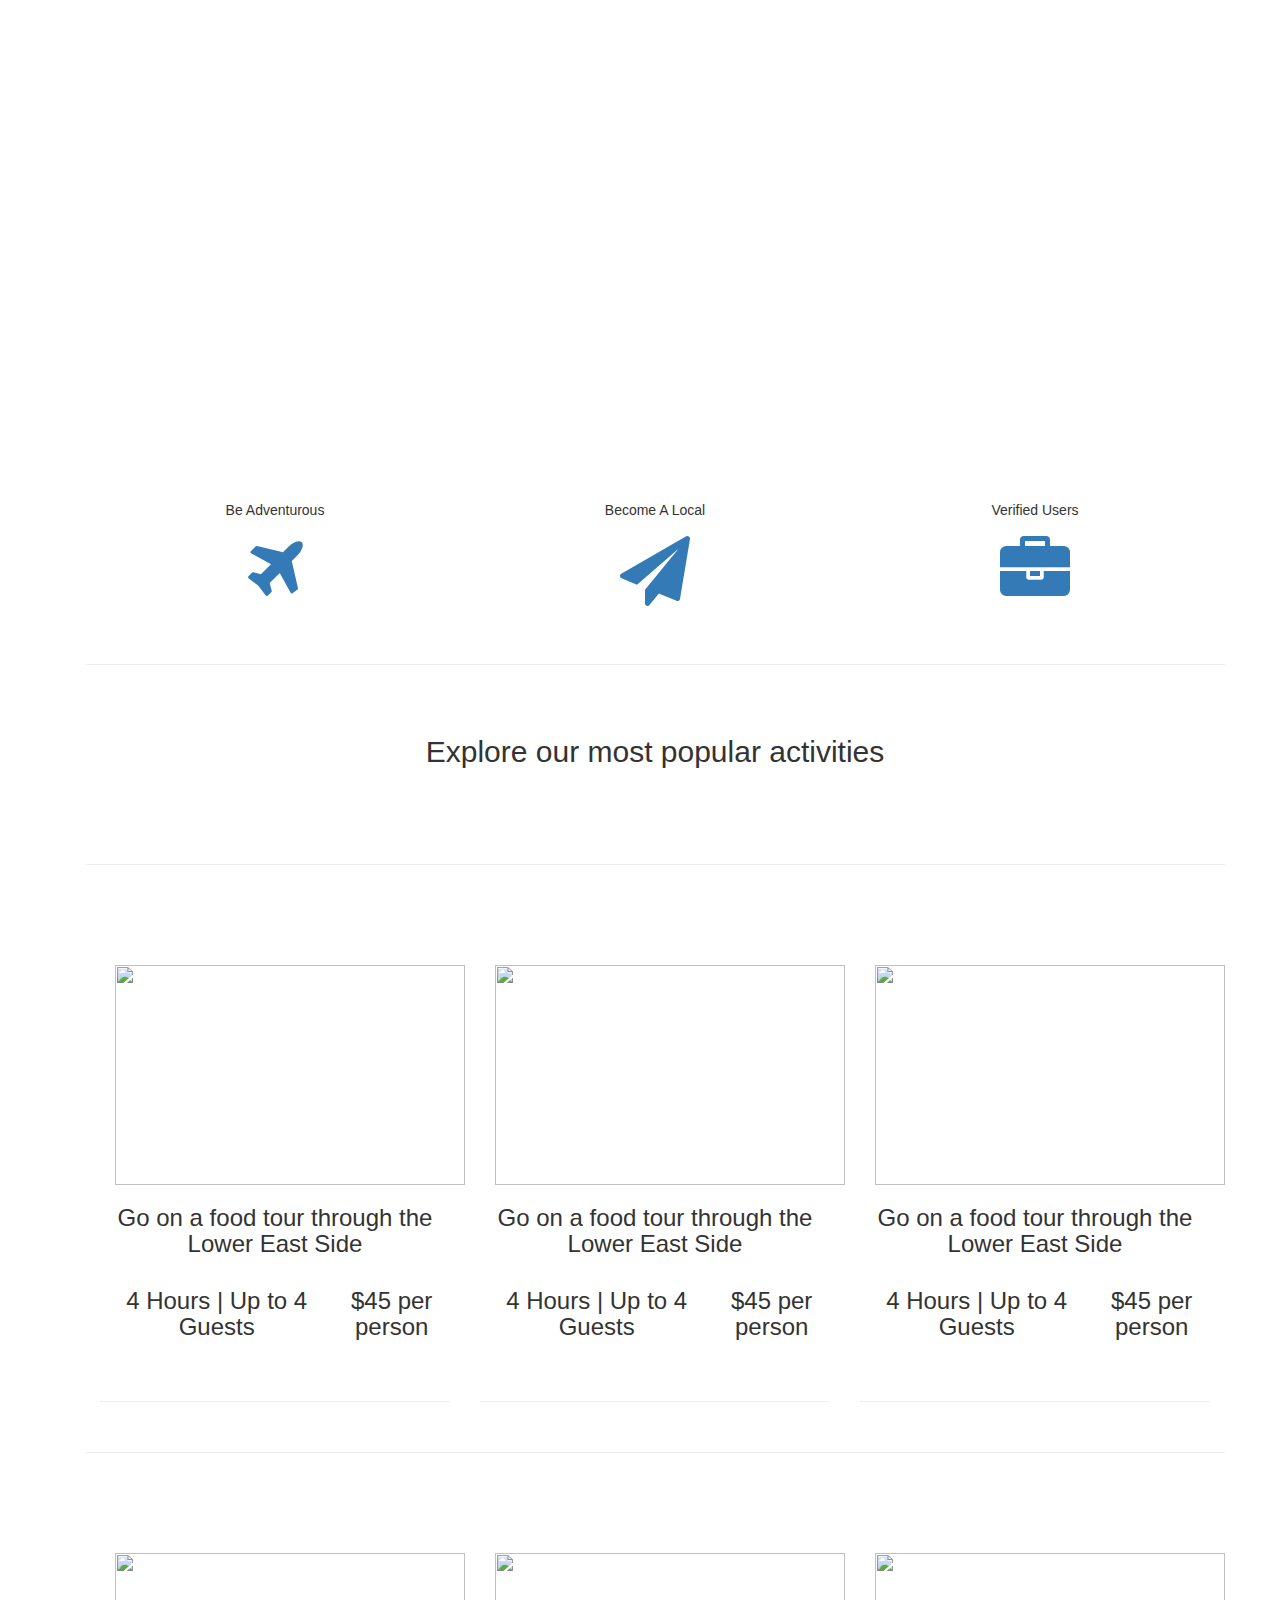
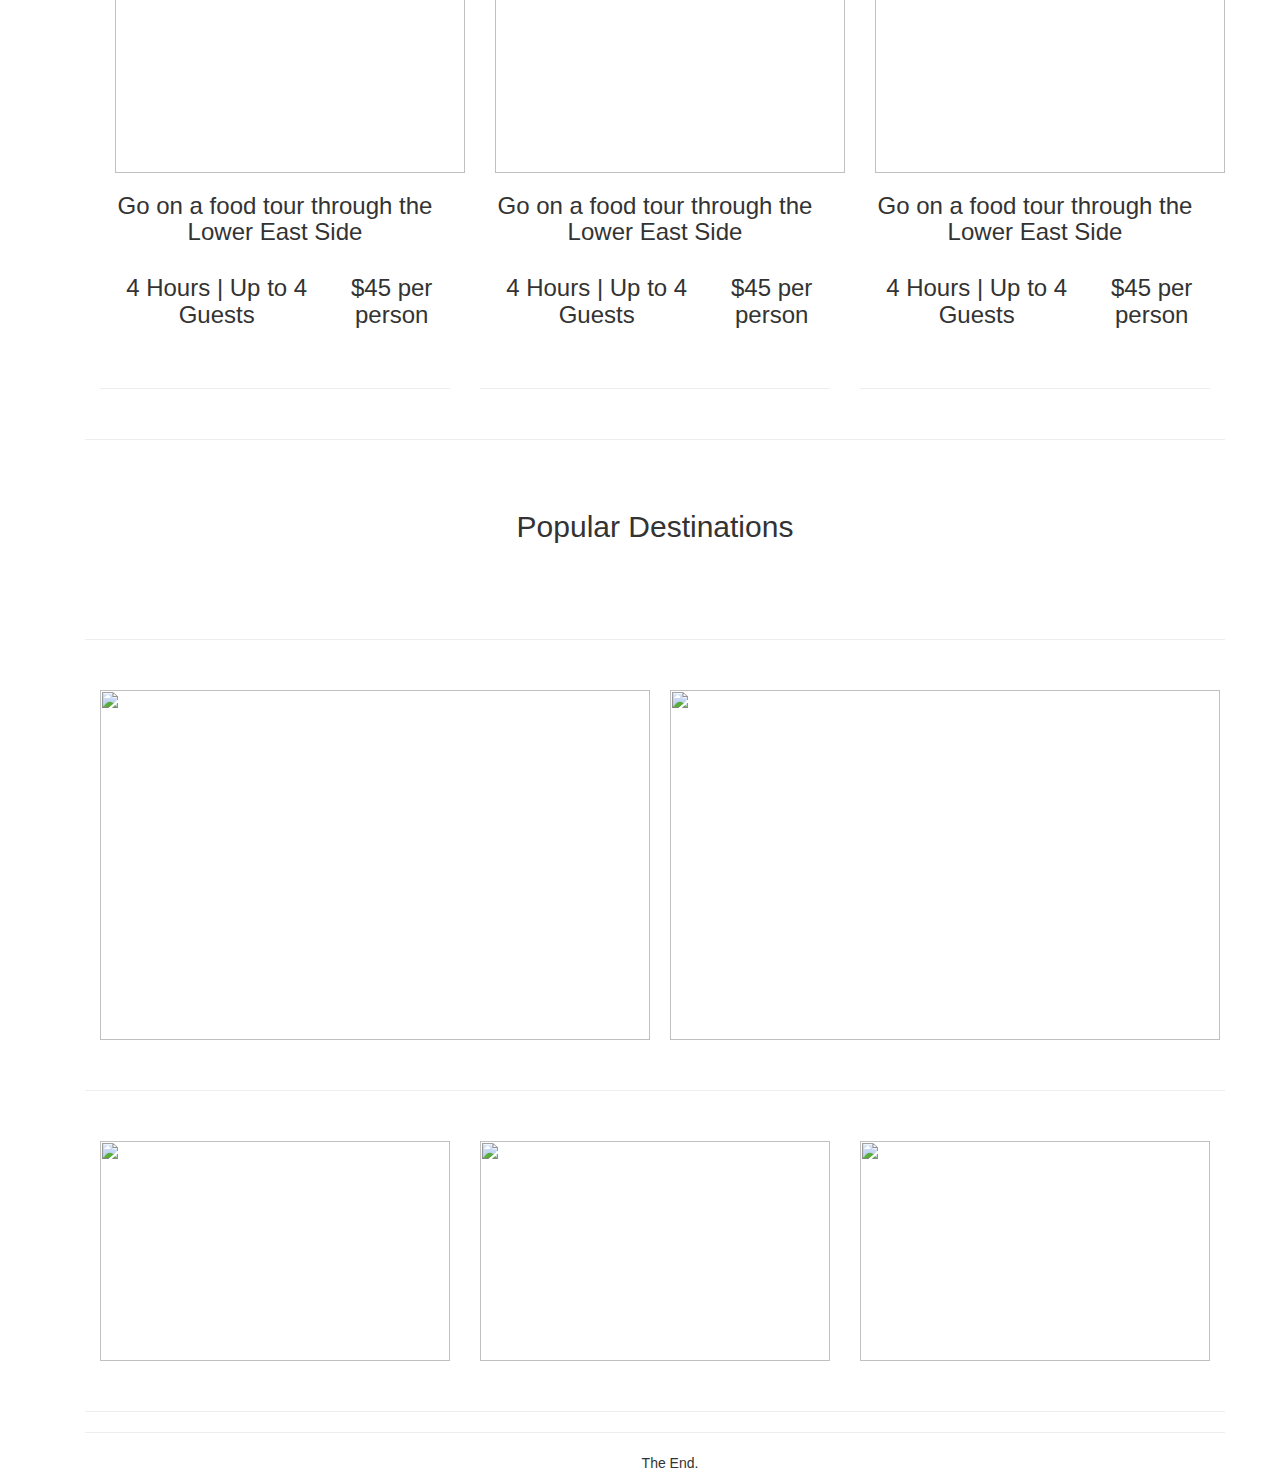
==== Web/index.html @ 0862f8be "Initial Feather Commit" ====
<!DOCTYPE html>
<html lang="en">
<head>
    <meta charset="utf-8">
    <meta http-equiv="X-UA-Compatible" content="IE=edge">
    <meta name="viewport" content="width=device-width, initial-scale=1">
    <!-- The above 3 meta tags *must* come first in the head; any other head 
    content must come *after* these tags -->
    <title>Feather</title>
    <link href="assets/css/bootstrap.min.css" rel="stylesheet">
    <link href="assets/css/bootstrap-theme.min.css" rel="stylesheet">
    <link href="assets/css/font-awesome.min.css" rel="stylesheet">
    <link href="assets/css/bootstrap-social.css" rel="stylesheet">
    <link href="assets/css/mystyles.css" rel="stylesheet">
</head>
<body>
    <div id="app-container">
        <div id="main-region" class="container"></div>
    </div>

    <!--<script src="assets/js/jquery-2.1.4.min.js"></script>-->
    <!--<script src="assets/js/app.js"></script>-->
    <script src="./assets/js/require_main.built.js"></script>
    <script src="assets/js/vendor/parallax.min.js"></script>
</body>
</html>
---- Web/assets/css/mystyles.css ----
.row-header{
    margin:0px auto;
    padding:0px auto;
}

.row-content {
    margin:0px auto;
    padding: 50px 0px 50px 0px;
    border-bottom: 1px ridge;
    min-height:200px;
}

.row-footer{
    background-color: #AfAfAf;
    margin:0px auto;
    padding: 20px 0px 20px 0px;
}

.parallax-window {
    min-height: 400px;
    background: transparent;
}


/*
.bg {
  background: url('../images/remoteasianvillage.jpg') no-repeat center center;
  position: fixed;
  width: 100%;
  height: 600px; 
  top:0;
  left:0;
  z-index: -1;
}

.jumbotron {
  margin-bottom: 0px;
  height: 600px;
  color: white;
  text-shadow: black 0.3em 0.3em 0.3em;
  background:transparent;
}
*/


.jumbotron {
  margin-bottom: 0px;
  height: 400px;
  color: white;
  text-shadow: black 0.3em 0.3em 0.3em;
  background:url('../images/remoteasianvillage.jpg') no-repeat center center;
}

.search-box-text {
    color: gray;
    width: 300px;
}

/*
.activity_one_image {
    background: url('../images/ActivityImage.png') no-repeat center center;
    position: fixed;
    width: 200px;
    height: 100px;
}
*/

address{
    font-size:80%;
    margin:0px;
    color:#0f0f0f;
}

body{
    padding:50px 0px 0px 0px;
    z-index:0;
}

.navbar-inverse {
     background: #303F9F;
}

.navbar-inverse .navbar-nav > .active > a,
.navbar-inverse .navbar-nav > .active > a:hover,
.navbar-inverse .navbar-nav > .active > a:focus {
    color: #fff;
    background: #1A237E;
}

.navbar-inverse .navbar-nav > .open > a,
 .navbar-inverse .navbar-nav > .open > a:hover,
 .navbar-inverse .navbar-nav > .open > a:focus {
    color: #fff;
    background: #1A237E;
}

.navbar-inverse .navbar-nav .open .dropdown-menu> li> a,
.navbar-inverse .navbar-nav .open .dropdown-menu {
    background-color: #303F9F;
    color:#eeeeee;
}

.navbar-inverse .navbar-nav .open .dropdown-menu> li> a:hover {
    color:#000000;
}
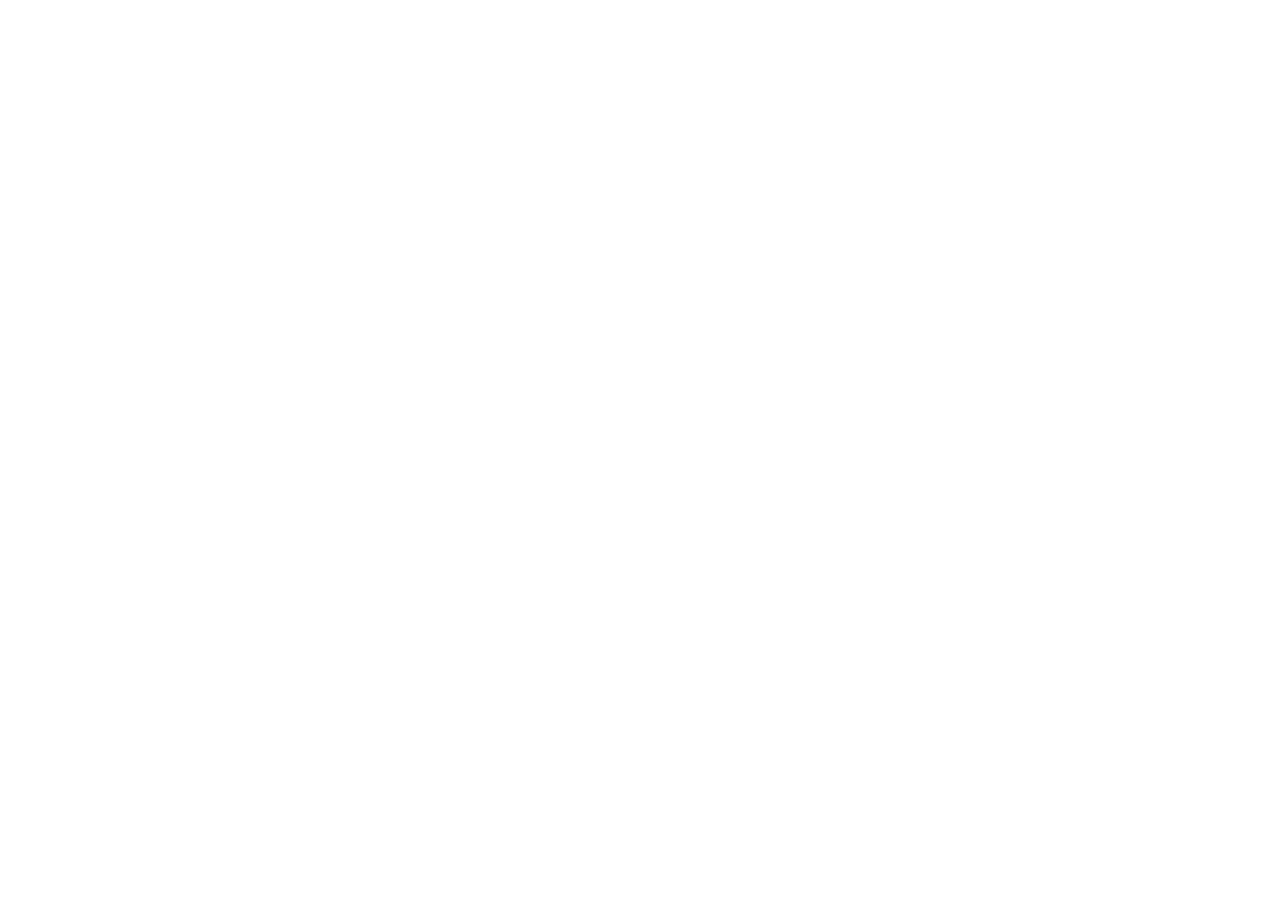
==== commit 3c7d1af2: "Added latest changes. Blocked on requirejs without using the r.js optimizer" ====
--- a/Web/index.html
+++ b/Web/index.html
@@ -20,7 +20,34 @@
 
     <!--<script src="assets/js/jquery-2.1.4.min.js"></script>-->
     <!--<script src="assets/js/app.js"></script>-->
-    <script src="./assets/js/require_main.built.js"></script>
-    <script src="assets/js/vendor/parallax.min.js"></script>
+    <!--<script src="./assets/js/require_main.built.js"></script>-->
+
+    <!-- vendor js files -->
+    
+    <script src="assets/js/vendor/jquery-2.1.4.min.js"></script>
+    <script src="assets/js/vendor/jquery-ui.min.js"></script>
+    <script src="assets/js/vendor/bootstrap.min.js"></script>
+    <script src="assets/js/vendor/underscore.js"></script>
+    <script src="assets/js/vendor/backbone.js"></script>
+    <script src="assets/js/vendor/backbone.marionette.js"></script>
+    <script src="assets/js/vendor/backbone.localStorage-min.js"></script>
+    <script src="assets/js/vendor/backbone.modal-min.js"></script>
+    <script src="assets/js/vendor/backbone.marionette.modals-min.js"></script>
+
+    <script src="assets/js/vendor/json3.min.js"></script>
+    <script src="assets/js/vendor/require.js"></script>
+    <script src="assets/js/vendor/text.js"></script>
+    <script src="assets/js/vendor/underscore-tpl.js"></script>
+
+    
+    <!-- app js files -->
+    
+    <script src="assets/js/app.js"></script>
+    <script src="assets/js/apps/feather/feather_app.js"></script>
+    <script src="assets/js/apps/feather/feather_app_router.js"></script>
+    
+    <script src="assets/js/apps/feather/welcome/welcome_view.js"></script>
+    <script src="assets/js/apps/feather/welcome/welcome_controller.js"></script>
+    
 </body>
 </html>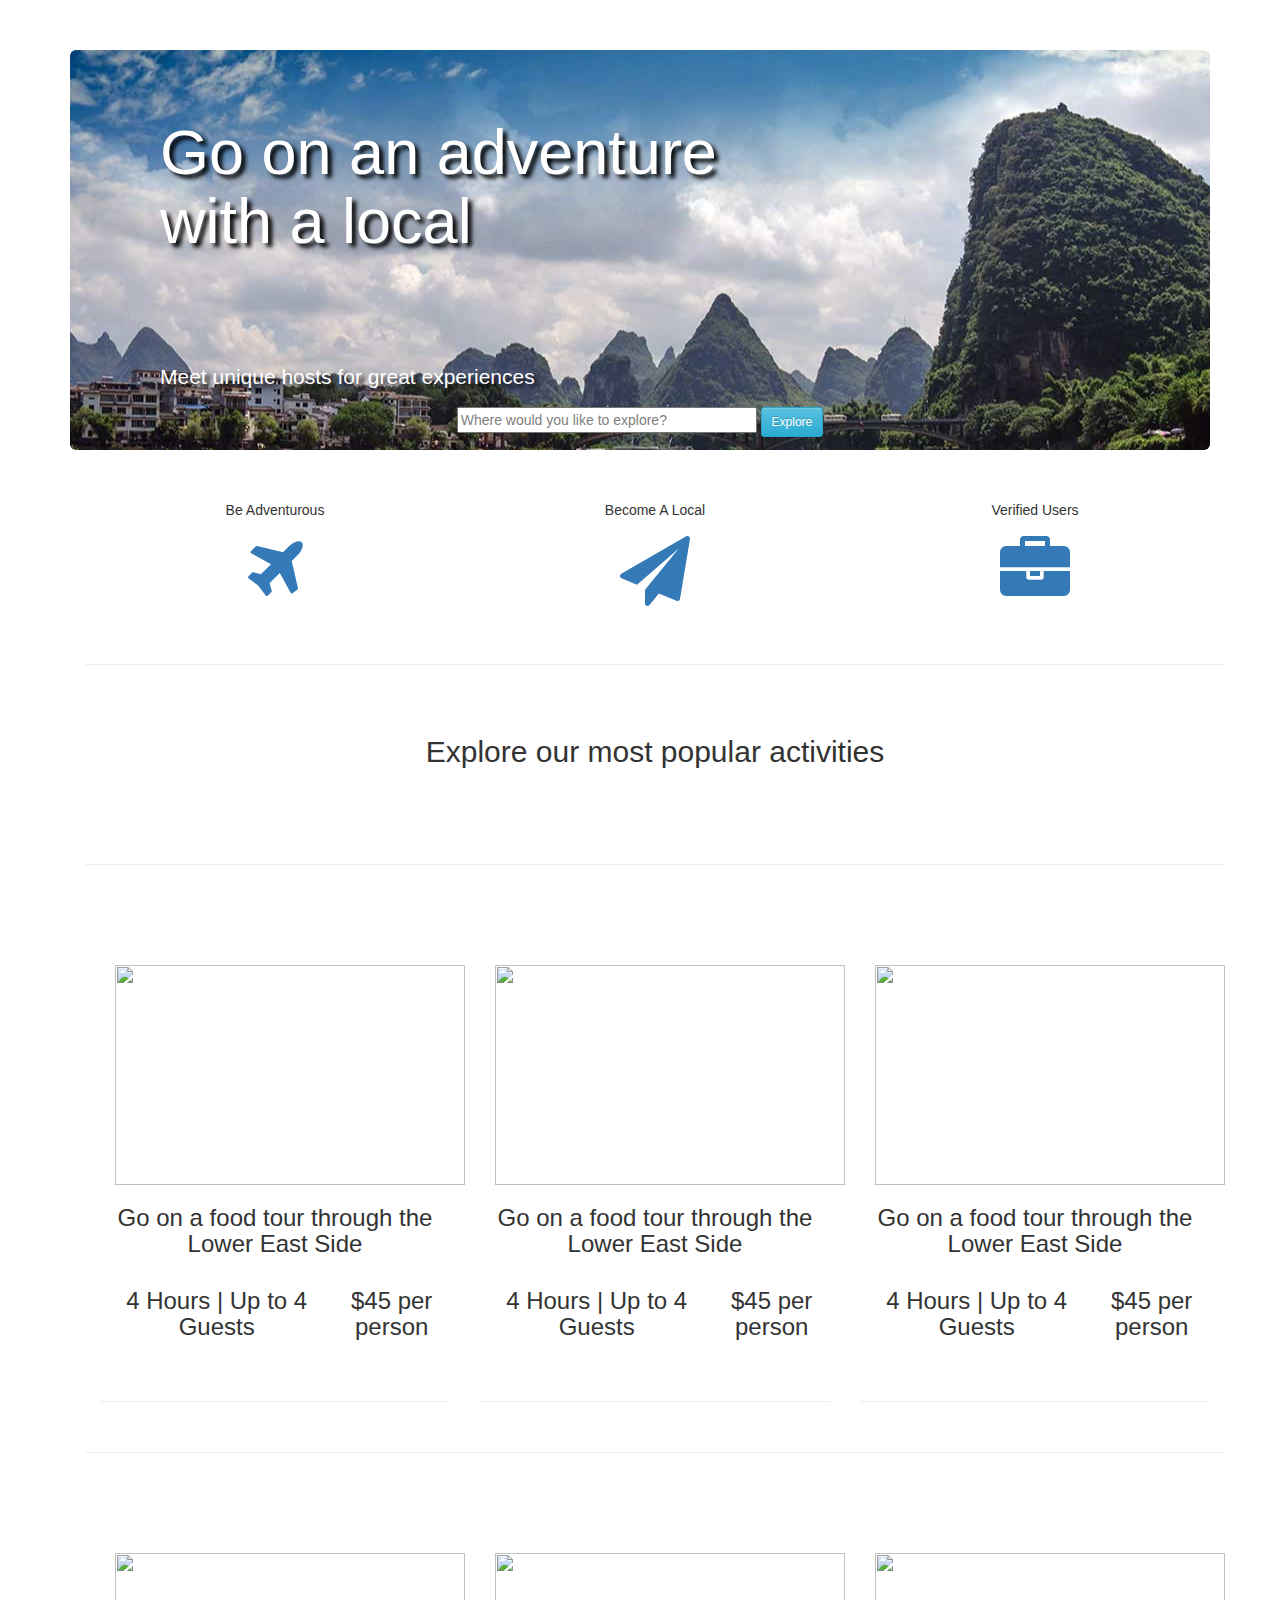
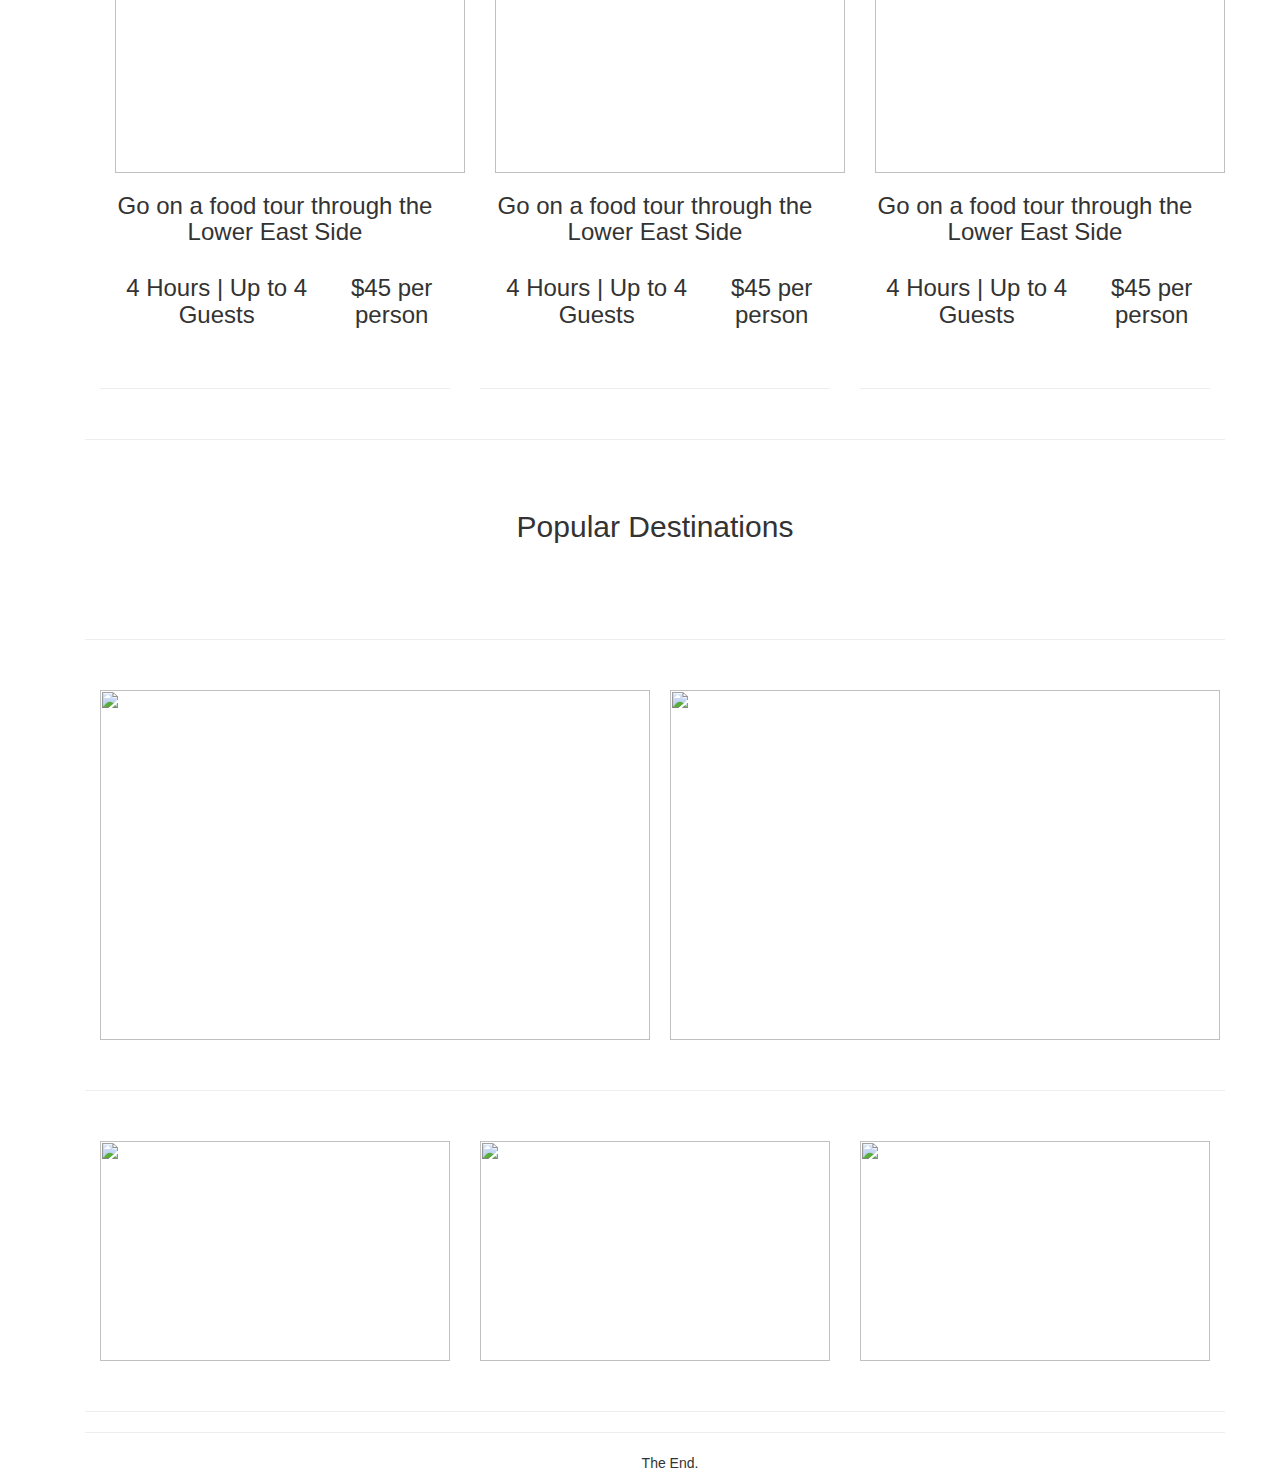
==== commit fdfa1984: "fix a issue with require's data-main v1.2" ====
--- a/Web/index.html
+++ b/Web/index.html
@@ -1,4 +1,4 @@
-<!DOCTYPE html>
+﻿<!DOCTYPE html>
 <html lang="en">
 <head>
     <meta charset="utf-8">
@@ -24,30 +24,10 @@
 
     <!-- vendor js files -->
     
-    <script src="assets/js/vendor/jquery-2.1.4.min.js"></script>
-    <script src="assets/js/vendor/jquery-ui.min.js"></script>
-    <script src="assets/js/vendor/bootstrap.min.js"></script>
-    <script src="assets/js/vendor/underscore.js"></script>
-    <script src="assets/js/vendor/backbone.js"></script>
-    <script src="assets/js/vendor/backbone.marionette.js"></script>
-    <script src="assets/js/vendor/backbone.localStorage-min.js"></script>
-    <script src="assets/js/vendor/backbone.modal-min.js"></script>
-    <script src="assets/js/vendor/backbone.marionette.modals-min.js"></script>
-
-    <script src="assets/js/vendor/json3.min.js"></script>
-    <script src="assets/js/vendor/require.js"></script>
-    <script src="assets/js/vendor/text.js"></script>
-    <script src="assets/js/vendor/underscore-tpl.js"></script>
-
-    
-    <!-- app js files -->
-    
-    <script src="assets/js/app.js"></script>
-    <script src="assets/js/apps/feather/feather_app.js"></script>
-    <script src="assets/js/apps/feather/feather_app_router.js"></script>
-    
-    <script src="assets/js/apps/feather/welcome/welcome_view.js"></script>
-    <script src="assets/js/apps/feather/welcome/welcome_controller.js"></script>
+	<!-- data-main attribute tells require.js to load 'assets/js/require_main' after require.js loads. -->
+    <script data-main="./assets/js/require_main" src="./assets/js/vendor/require.js"></script>
+	
+    <!-- Be sure to load all scripts that call define() via the RequireJS API. Do not manually code script tags in HTML to load scripts that have define() calls in them. -->
     
 </body>
 </html>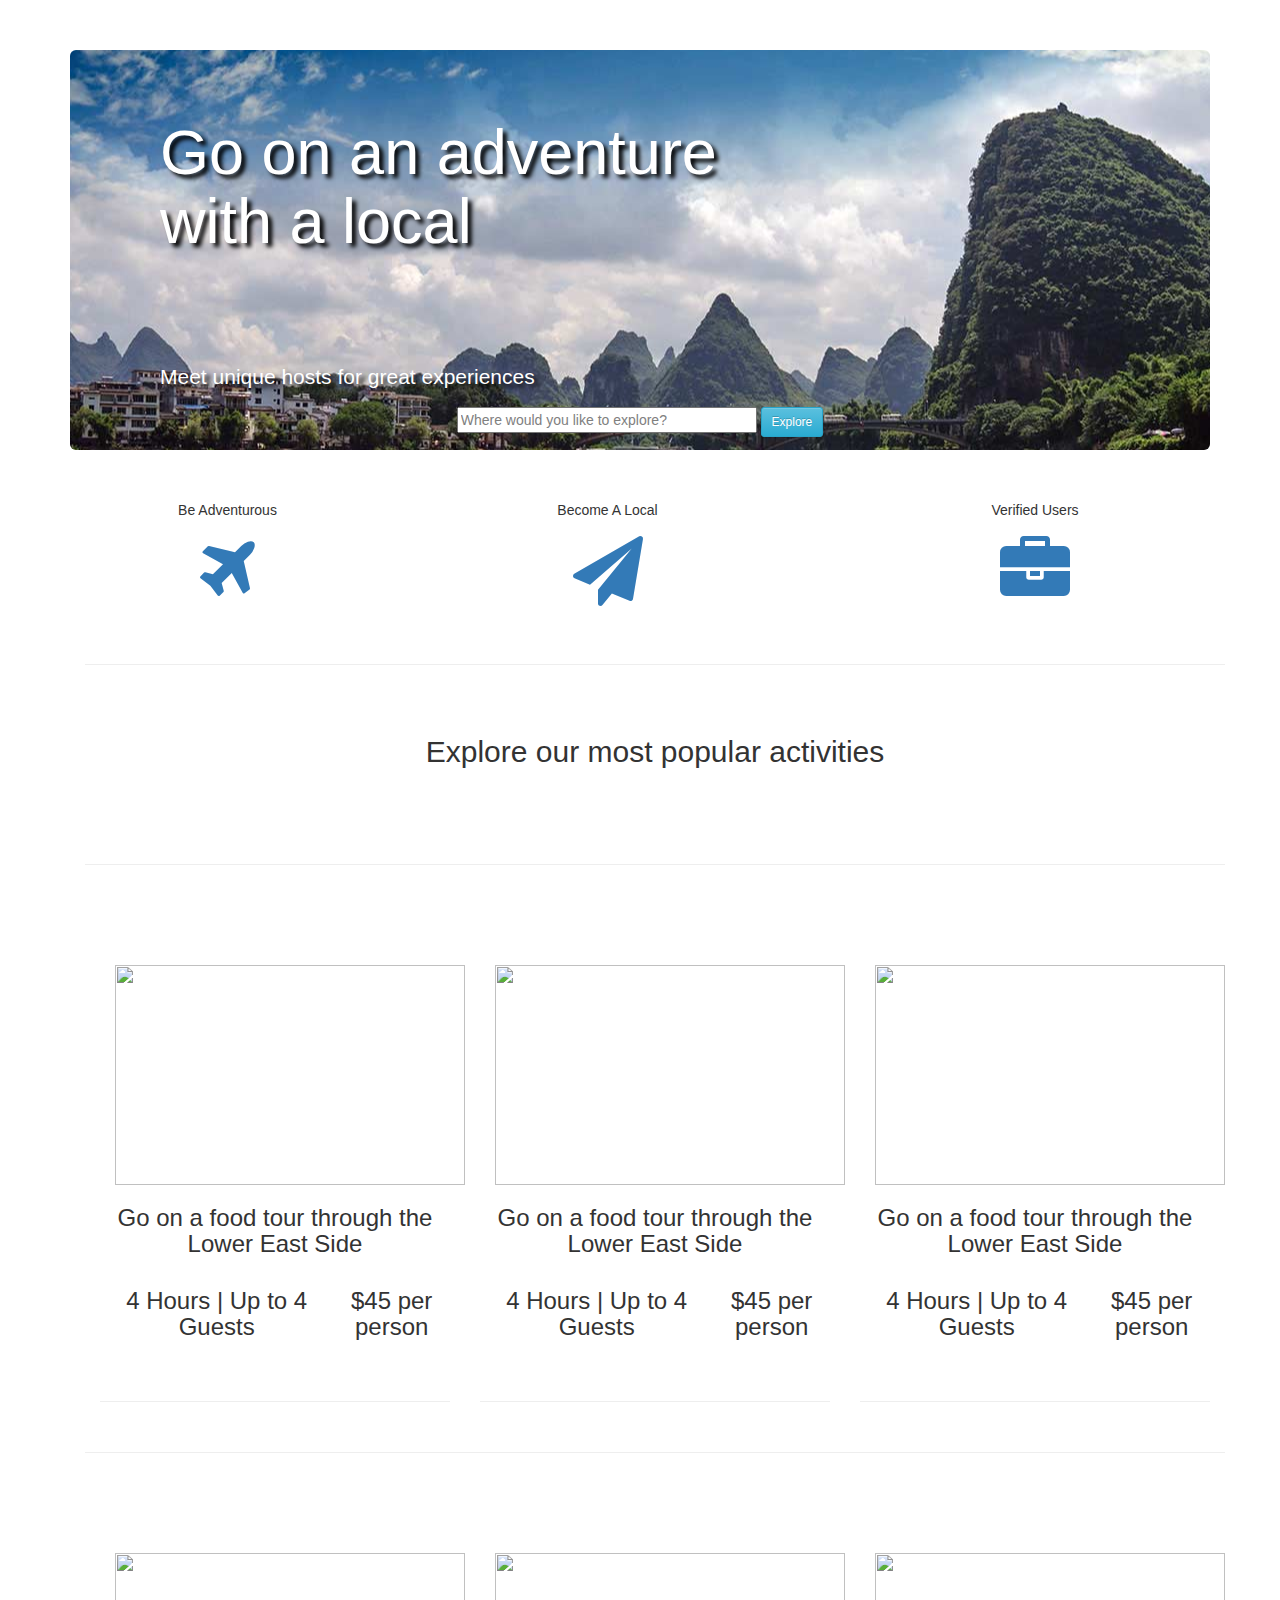
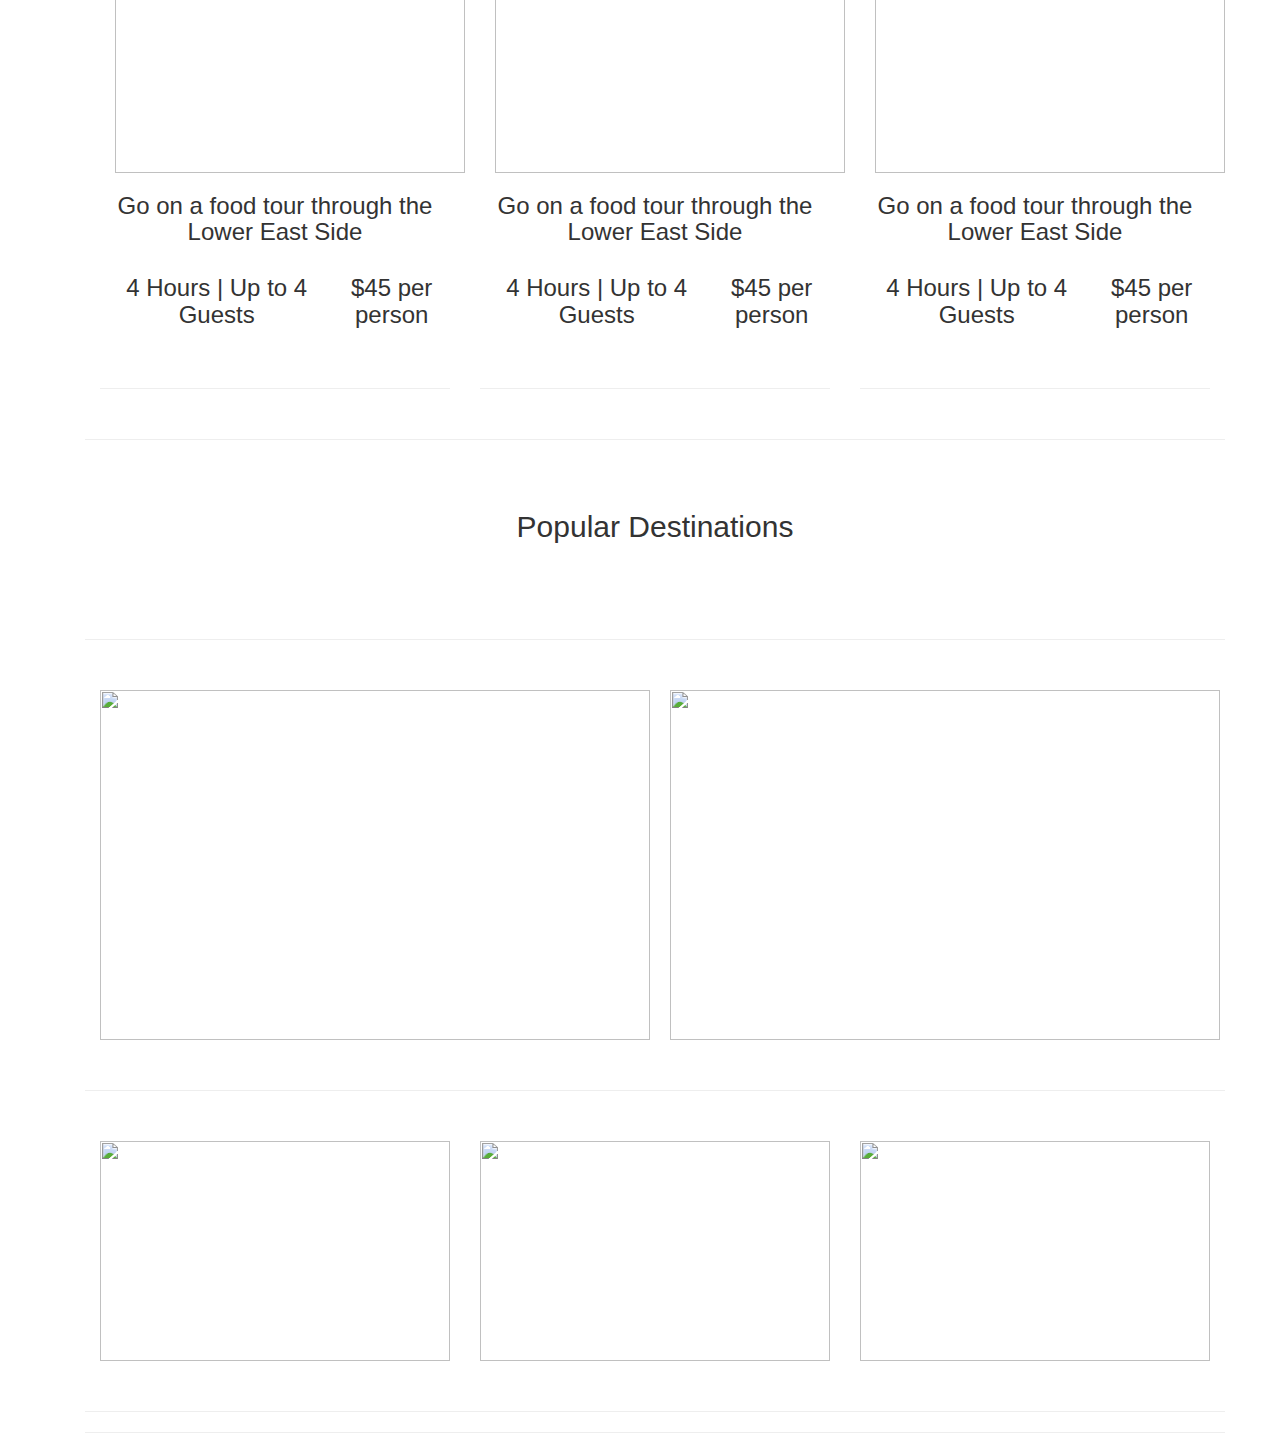
==== commit b28385ee: "Created view and controller for experience detail page. Started adding star rating. Work in progress" ====
--- a/Web/index.html
+++ b/Web/index.html
@@ -1,4 +1,4 @@
-﻿<!DOCTYPE html>
+<!DOCTYPE html>
 <html lang="en">
 <head>
     <meta charset="utf-8">
@@ -9,6 +9,7 @@
     <title>Feather</title>
     <link href="assets/css/bootstrap.min.css" rel="stylesheet">
     <link href="assets/css/bootstrap-theme.min.css" rel="stylesheet">
+    <link href="assets/css/star-rating.min.css" rel="stylesheet">
     <link href="assets/css/font-awesome.min.css" rel="stylesheet">
     <link href="assets/css/bootstrap-social.css" rel="stylesheet">
     <link href="assets/css/mystyles.css" rel="stylesheet">
--- a/Web/assets/css/star-rating.min.css
+++ b/Web/assets/css/star-rating.min.css
@@ -0,0 +1,10 @@
+/*!
+ * @copyright &copy; Kartik Visweswaran, Krajee.com, 2013 - 2016
+ * @version 4.0.1
+ *
+ * A simple yet powerful JQuery star rating plugin that allows rendering fractional star ratings and supports
+ * Right to Left (RTL) input.
+ *
+ * For more JQuery/Bootstrap plugins and demos visit http://plugins.krajee.com
+ * For more Yii related demos visit http://demos.krajee.com
+ */.rating-container .caption,.rating-container .clear-rating,.rating-container .rating{display:inline-block;vertical-align:middle}.rating-loading{width:25px;height:25px;font-size:0;color:#fff;background:url(../img/loading.gif) top left no-repeat;border:none}.rating-container .rating{cursor:default;position:relative;overflow:hidden;white-space:nowrap}.rating-disabled .rating{cursor:not-allowed}.rating-container .star{display:inline-block;margin:0 3px;text-align:center}.rating-container .empty-stars{color:#aaa}.rating-container .filled-stars{position:absolute;left:0;top:0;margin:auto;color:#fde16d;white-space:nowrap;overflow:hidden;-webkit-text-stroke:1px #777;text-shadow:1px 1px #999}.rating-rtl{float:right}.rating-animate .filled-stars{transition:width .25s ease;-o-transition:width .25s ease;-moz-transition:width .25s ease;-webkit-transition:width .25s ease}.rating-rtl .filled-stars{left:auto;right:0;-moz-transform:matrix(-1,0,0,1,0,0) translate3d(0,0,0);-webkit-transform:matrix(-1,0,0,1,0,0) translate3d(0,0,0);-o-transform:matrix(-1,0,0,1,0,0) translate3d(0,0,0);transform:matrix(-1,0,0,1,0,0) translate3d(0,0,0)}.rating-rtl.is-star .filled-stars{right:.06em}.rating-rtl.is-heart .empty-stars{margin-right:.07em}.rating-lg{font-size:3.91em}.rating-md{font-size:3.13em}.rating-sm{font-size:2.5em}.rating-xs{font-size:2em}.rating-xl{font-size:4.89em}.rating-container .clear-rating{color:#aaa;cursor:not-allowed;font-size:60%;padding-right:5px}.clear-rating-active{cursor:pointer!important}.clear-rating-active:hover{color:#843534}.rating-container .caption{color:#999;font-size:60%;margin-top:-.6em;margin-left:5px;margin-right:0}.rating-rtl .caption{margin-right:5px;margin-left:0}@media print{.rating-container .clear-rating{display:none}}--- a/Web/assets/css/mystyles.css
+++ b/Web/assets/css/mystyles.css
@@ -21,34 +21,21 @@
     background: transparent;
 }
 
-
-/*
-.bg {
-  background: url('../images/remoteasianvillage.jpg') no-repeat center center;
-  position: fixed;
-  width: 100%;
-  height: 600px; 
-  top:0;
-  left:0;
-  z-index: -1;
-}
-
-.jumbotron {
-  margin-bottom: 0px;
-  height: 600px;
-  color: white;
-  text-shadow: black 0.3em 0.3em 0.3em;
-  background:transparent;
-}
-*/
-
-
 .jumbotron {
   margin-bottom: 0px;
   height: 400px;
   color: white;
   text-shadow: black 0.3em 0.3em 0.3em;
   background:url('../images/remoteasianvillage.jpg') no-repeat center center;
+}
+
+.jumbotron-experience {
+  margin-bottom: 0px;
+  height: 400px;
+  width: 100%;
+  color: white;
+  text-shadow: black 0.3em 0.3em 0.3em;
+  background:url('../images/ActivityImageForJumbotron.png') no-repeat center center;
 }
 
 .search-box-text {
